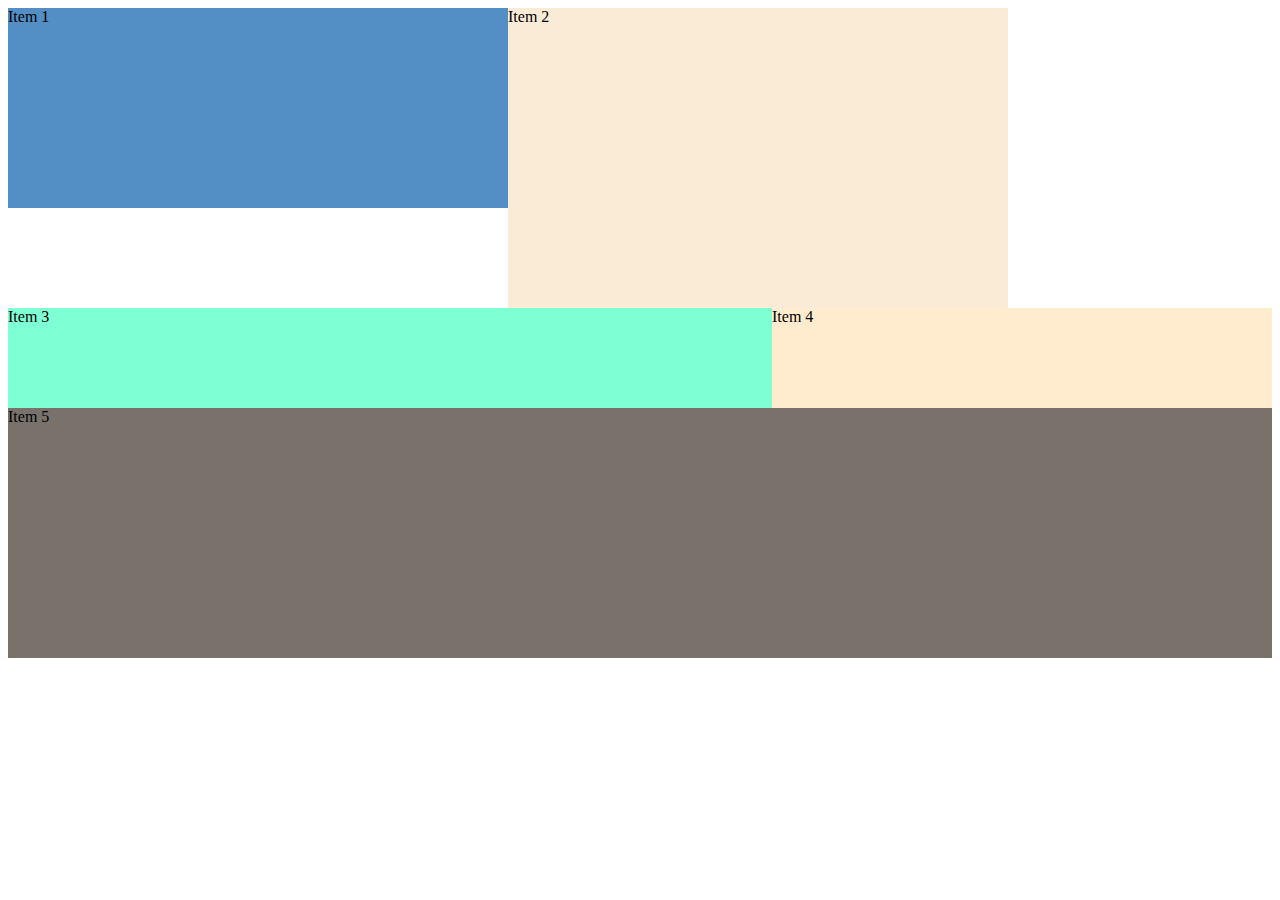
==== 16-Flexbox-crush-course/index.html @ 8376f9f5 "Learned and practiced container properties" ====
<!DOCTYPE html>
<html lang="en">
<head>
    <meta charset="UTF-8">
    <meta http-equiv="X-UA-Compatible" content="IE=edge">
    <meta name="viewport" content="width=device-width, initial-scale=1.0">
    <title>Flexbox Practice</title>
    <link rel="stylesheet" href="style.css">
</head>
<body>
    <div class="container">
        <div class="item one">Item 1</div>
        <div class="item two">Item 2</div>
        <div class="item three">Item 3</div>
        <div class="item four">Item 4</div>
        <div class="item five">Item 5</div>
    </div>
</body>
</html>
---- 16-Flexbox-crush-course/style.css ----
/* The first value before the comma refers the default value */
.container{
    display: flex;

    /* flex-direction: row;  */
    /*row, column, row-reverse, column-reverse*/

    /* flex-wrap: wrap; */
    /* nowrap, wrap, wrap-reverse */

    flex-flow: row wrap;

    /* justify-content: flex-start;  */
    /*flex-end, center, space-around, space-between, space-evenly*/

    /* align-items: space-around;  */
    /*stretch, flex-start, flex-end, center*/

    /* align-content:space-evenly; */
    /*flex-start, flex-end, center, space-around, space-between,space-evenly*/

    /* height: 1600px; */
}
.item{
    width: 500px;
}
.one{
    height:200px;background-color: rgb(83, 143, 196);
}
.two{
    height:300px;background-color: antiquewhite;
}
.three{
    height:100px;background-color: aquamarine;
    flex-grow: 1;
    /* 0, 1 */
}
.four{
    background-color: blanchedalmond;
    /* order: 3; */
    /* 0, Integer */
}
.five{
    height:250px;background-color: rgb(120, 114, 106);
    flex-grow: 1;
}
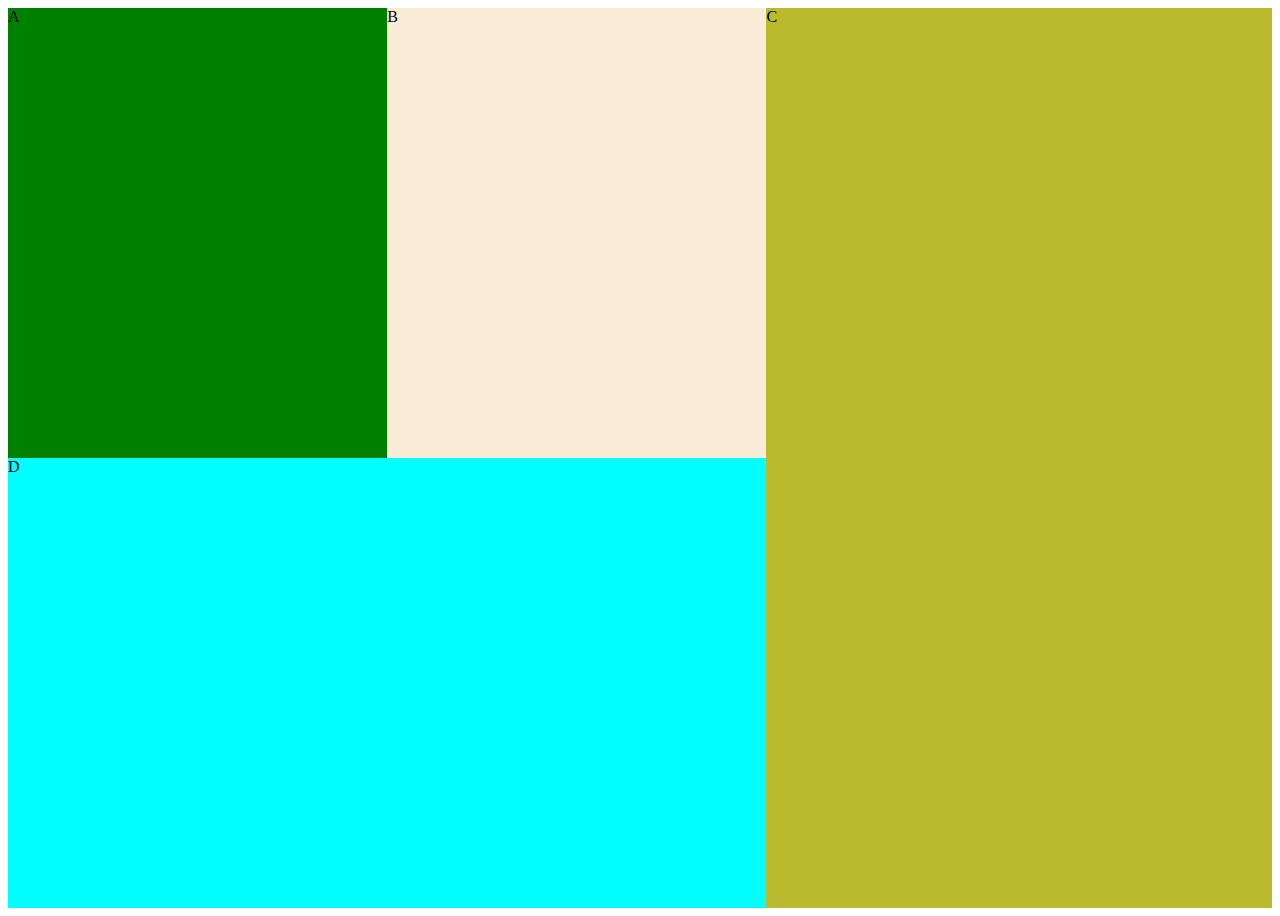
==== commit 45b3168f: "Learn and practice CSS Flexbox" ====
--- a/16-Flexbox-crush-course/index.html
+++ b/16-Flexbox-crush-course/index.html
@@ -5,15 +5,30 @@
     <meta http-equiv="X-UA-Compatible" content="IE=edge">
     <meta name="viewport" content="width=device-width, initial-scale=1.0">
     <title>Flexbox Practice</title>
-    <link rel="stylesheet" href="style.css">
+    <!-- <link rel="stylesheet" href="style.css"> -->
+    <link rel="stylesheet" href="example-1.css">
 </head>
 <body>
-    <div class="container">
-        <div class="item one">Item 1</div>
+    <!-- <div class="container">
+        <div class="item one">Lorem ipsum dolor sit amet consectetur adipisicing elit. Nihil cupiditate, dicta optio in aut eum repudiandae odit provident incidunt dolorum porro harum suscipit odio nam velit amet temporibus maxime quia. Lorem ipsum dolor sit amet, consectetur adipisicing elit. Perspiciatis excepturi assumenda facere corporis quia soluta accusantium itaque maxime odit iusto cupiditate amet, illum alias laboriosam animi? Praesentium numquam voluptatum quasi. Lorem ipsum dolor sit amet consectetur, adipisicing elit. Error aliquam consequatur unde in nulla! Tenetur ipsa, possimus error aliquam quod repellendus sapiente veniam, dicta doloremque distinctio atque vero! Fugiat, voluptas.</div>
         <div class="item two">Item 2</div>
         <div class="item three">Item 3</div>
         <div class="item four">Item 4</div>
         <div class="item five">Item 5</div>
+    </div> -->
+
+    <!-- Full Example 1 -->
+    <div class="wrapper">
+        <div class="container">
+            <div class="item-left">
+                <div class="item item-a">A</div>
+                <div class="item item-b">B</div>
+                <div class="item item-d">D</div>
+            </div>
+            <div class="item-right">
+                <div class="item item-c">C</div>
+            </div>
+        </div>
     </div>
 </body>
 </html>--- a/16-Flexbox-crush-course/style.css
+++ b/16-Flexbox-crush-course/style.css
@@ -2,13 +2,14 @@
 .container{
     display: flex;
 
-    /* flex-direction: row;  */
+    flex-direction: row; 
     /*row, column, row-reverse, column-reverse*/
 
-    /* flex-wrap: wrap; */
+    flex-wrap: wrap;
     /* nowrap, wrap, wrap-reverse */
 
-    flex-flow: row wrap;
+    /* flex-flow: row wrap; */
+    /* short hand */
 
     /* justify-content: flex-start;  */
     /*flex-end, center, space-around, space-between, space-evenly*/
@@ -22,7 +23,8 @@
     /* height: 1600px; */
 }
 .item{
-    width: 500px;
+    flex-basis: 700px;
+    /* flex-shrink: 1; */
 }
 .one{
     height:200px;background-color: rgb(83, 143, 196);
@@ -32,7 +34,7 @@
 }
 .three{
     height:100px;background-color: aquamarine;
-    flex-grow: 1;
+    /* flex-grow: 1; */
     /* 0, 1 */
 }
 .four{
@@ -42,5 +44,5 @@
 }
 .five{
     height:250px;background-color: rgb(120, 114, 106);
-    flex-grow: 1;
+    /* flex-grow: 1; */
 }--- a/16-Flexbox-crush-course/example-1.css
+++ b/16-Flexbox-crush-course/example-1.css
@@ -0,0 +1,56 @@
+.wrapper{
+    height: 100vh;
+}
+
+.container{
+    height: 100%;
+    display: flex;
+    flex-wrap: wrap;
+}
+
+.item{
+    flex-grow: 1;
+}
+
+.item-left{
+    display: flex;
+    flex-direction: column;
+    flex-basis: 100%;
+}
+
+.item-right{
+    display: flex;
+    flex-basis: 100%;
+}
+
+.item-a{
+    background: green;
+}
+.item-b{
+    background-color: antiquewhite;
+}
+.item-c{
+    background-color: rgb(186, 186, 47);
+    
+}
+.item-d{
+    background-color: aqua;
+}
+
+/* Desktop */
+@media only screen and (min-width: 768px) {
+    .item-left {
+        flex-direction: row;
+        flex-basis: 60%;
+        flex-wrap: wrap;
+    }
+    .item-a {
+        flex-basis: 50%;
+    }
+    .item-b {
+        flex-basis: 50%;
+    }
+    .item-right {
+        flex-basis: 40%;
+    }
+}